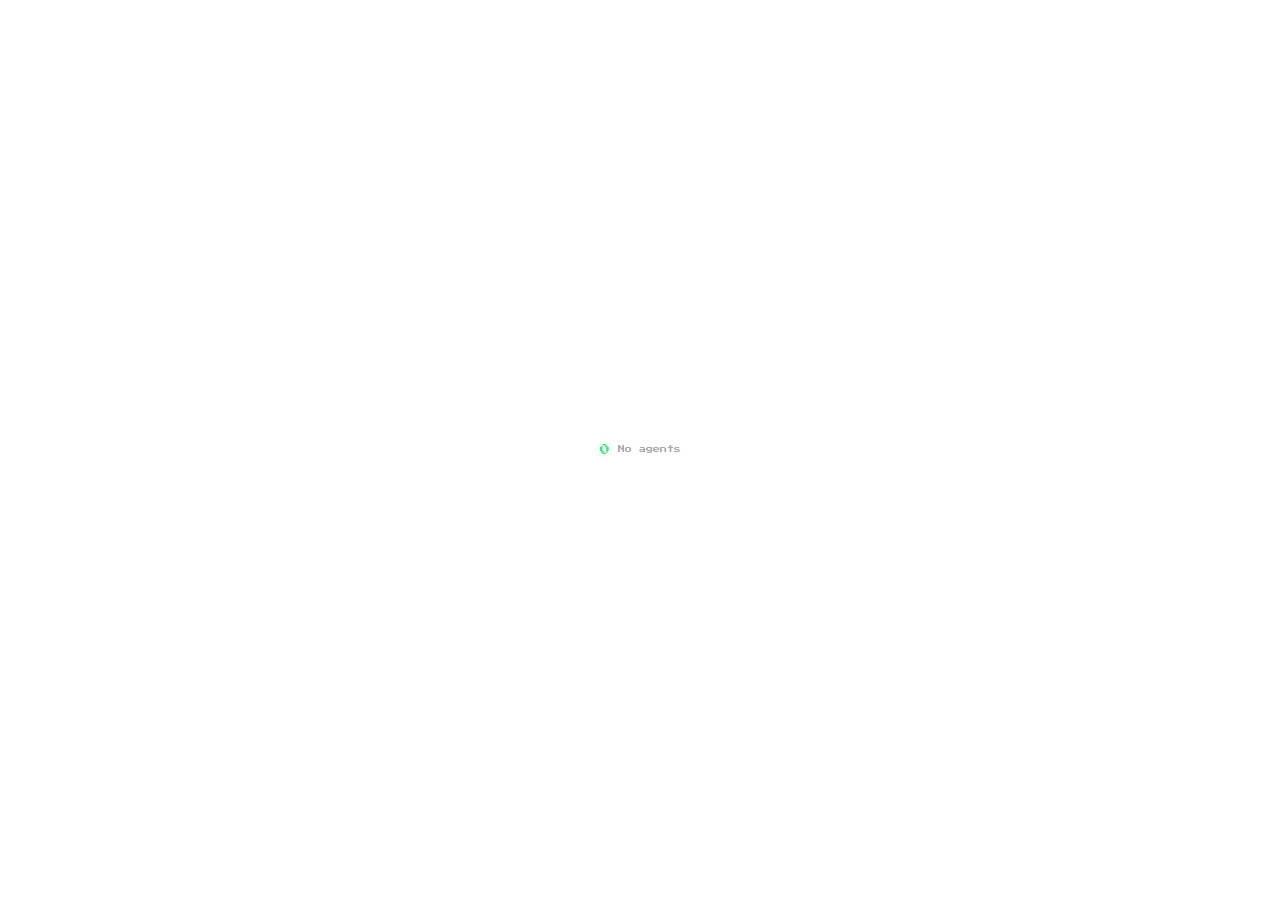
==== Sources/VibeBuddy/Resources/web/index.html @ e47e7e38 "feat: WebViewBridge + web UI foundation (NES.css, Canvas, bridge.js) - WebViewBridge: WKWebView setu" ====
<!DOCTYPE html>
<html>
<head>
    <meta charset="utf-8">
    <meta name="viewport" content="width=device-width, initial-scale=1">
    <link rel="stylesheet" href="css/nes.min.css">
    <link rel="stylesheet" href="css/notch.css">
</head>
<body>
    <div id="notch-island">
        <!-- Collapsed: minimal status bar -->
        <div id="collapsed-view">
            <span class="agent-count" id="agent-count">0</span>
            <span class="status-text" id="status-text">No agents</span>
        </div>

        <!-- Expanded: full detail view -->
        <div id="expanded-view">
            <canvas id="agent-canvas"></canvas>

            <div id="agent-detail-card" class="nes-container is-dark with-title" style="display:none;">
                <p class="title" id="detail-title">Agent</p>
                <p><span class="nes-text is-primary">Status:</span> <span id="detail-status">-</span></p>
                <p><span class="nes-text is-primary">Project:</span> <span id="detail-cwd">-</span></p>
                <p><span class="nes-text is-primary">Running:</span> <span id="detail-duration">-</span></p>
                <p><span class="nes-text is-primary">Last Tool:</span> <span id="detail-tool">-</span></p>
            </div>

            <div id="approval-panel" style="display:none;">
                <div class="nes-container is-dark is-rounded" style="font-size:7px; padding:8px;">
                    <p class="nes-text is-warning" id="approval-tool">Tool: ?</p>
                    <p id="approval-detail" style="color:#aaa; margin:4px 0;"></p>
                    <div class="approval-buttons">
                        <button class="nes-btn is-success" id="btn-approve">Approve</button>
                        <button class="nes-btn is-error" id="btn-deny">Deny</button>
                    </div>
                </div>
            </div>
        </div>
    </div>

    <script src="js/bridge.js"></script>
    <script src="js/sprite-renderer.js"></script>
    <script src="js/animation-system.js"></script>
    <script src="js/notch-app.js"></script>
</body>
</html>
---- Sources/VibeBuddy/Resources/web/css/notch.css ----
/* notch.css — Notch island overlay styles */

@font-face {
    font-family: 'Press Start 2P';
    src: url('../fonts/PressStart2P.woff2') format('woff2');
    font-display: swap;
}

* {
    margin: 0;
    padding: 0;
    box-sizing: border-box;
}

html, body {
    background: transparent !important;
    overflow: hidden;
    font-family: 'Press Start 2P', monospace;
    color: #fff;
    font-size: 8px;
    -webkit-user-select: none;
    user-select: none;
}

/* ── Notch Island Container ── */
#notch-island {
    position: absolute;
    top: 0;
    left: 0;
    right: 0;
    bottom: 0;
    display: flex;
    align-items: center;
    justify-content: center;
}

/* ── Collapsed View (visible by default) ── */
#collapsed-view {
    display: flex;
    align-items: center;
    gap: 8px;
    padding: 4px 16px;
}

.agent-count {
    font-size: 10px;
    color: #4ade80;
    text-shadow: 0 0 6px rgba(74, 222, 128, 0.4);
}

.status-text {
    font-size: 7px;
    color: #aaa;
    max-width: 200px;
    overflow: hidden;
    text-overflow: ellipsis;
    white-space: nowrap;
}

/* ── Expanded View (shown on hover) ── */
#expanded-view {
    display: none;
    width: 100%;
    height: 100%;
    padding: 44px 16px 16px 16px;
    background: rgba(0, 0, 0, 0.88);
    border-radius: 0 0 18px 18px;
    overflow-y: auto;
}

#agent-canvas {
    width: 100%;
    height: 100px;
    image-rendering: pixelated;
    image-rendering: -moz-crisp-edges;
    image-rendering: crisp-edges;
}

/* ── Expanded / Collapsed Toggle ── */
body.expanded #collapsed-view {
    display: none;
}

body.expanded #expanded-view {
    display: block;
}

/* ── Agent Detail Card ── */
#agent-detail-card {
    font-size: 7px;
    margin-top: 8px;
}

#agent-detail-card p {
    margin: 2px 0;
}

/* ── Approval Panel ── */
#approval-panel {
    margin-top: 8px;
}

#approval-panel .approval-buttons {
    display: flex;
    gap: 8px;
    margin-top: 8px;
}

#approval-panel .nes-btn {
    font-size: 7px;
    padding: 4px 12px;
}
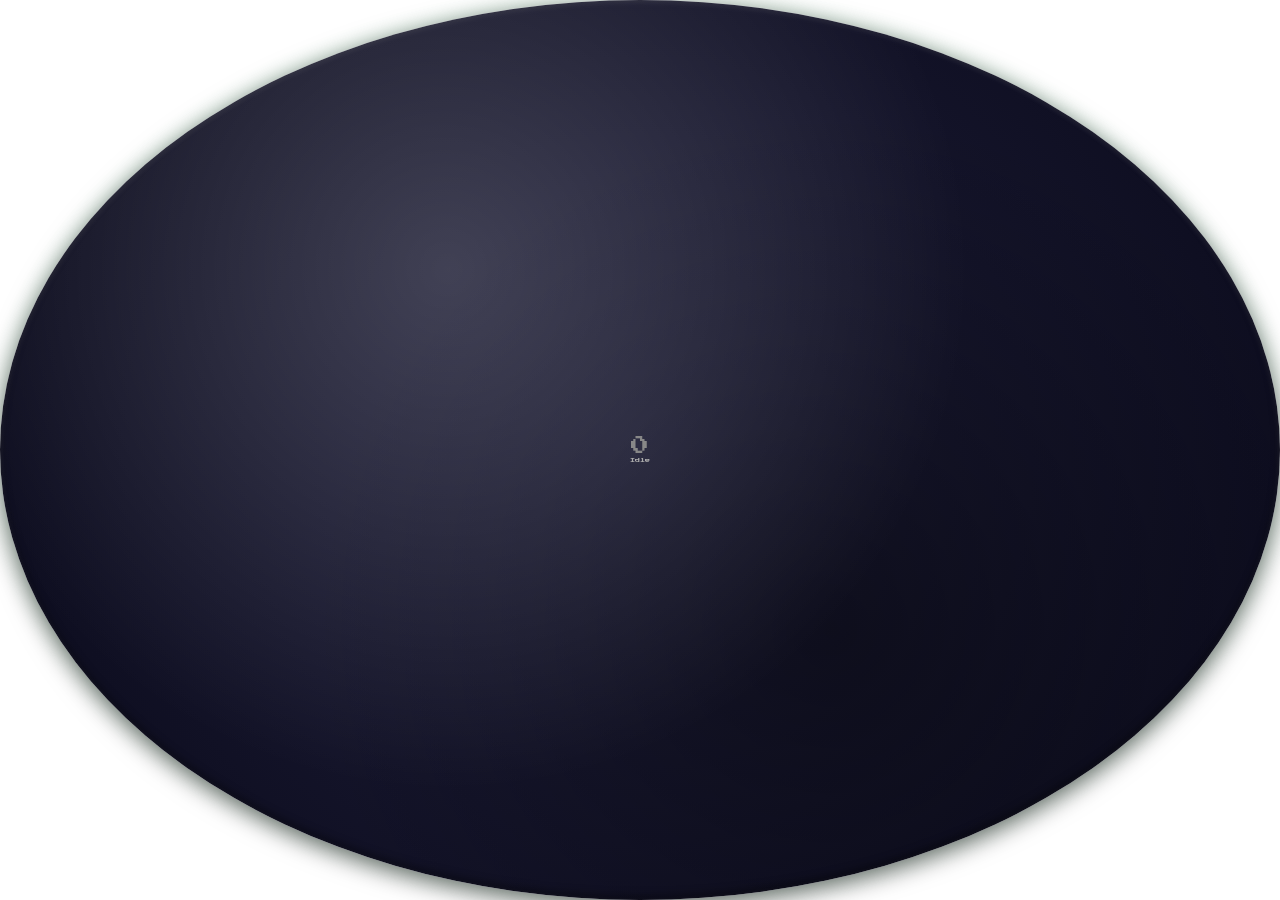
==== commit 0d4cc0d4: "feat: major update — notifications, approval, stats, pixel room, README - Menu bar notification badg" ====
--- a/Sources/VibeBuddy/Resources/web/index.html
+++ b/Sources/VibeBuddy/Resources/web/index.html
@@ -3,38 +3,91 @@
 <head>
     <meta charset="utf-8">
     <meta name="viewport" content="width=device-width, initial-scale=1">
-    <link rel="stylesheet" href="css/nes.min.css">
     <link rel="stylesheet" href="css/notch.css">
 </head>
-<body>
+<body class="status-idle">
     <div id="notch-island">
-        <!-- Collapsed: minimal status bar -->
+        <!-- Collapsed: floating bubble content -->
         <div id="collapsed-view">
             <span class="agent-count" id="agent-count">0</span>
-            <span class="status-text" id="status-text">No agents</span>
+            <span class="status-text" id="status-text">Idle</span>
+            <span class="status-dot"></span>
         </div>
 
         <!-- Expanded: full detail view -->
         <div id="expanded-view">
+            <div id="expanded-header">
+                <span class="header-title">Vibe Buddy</span>
+                <span class="header-agent-count" id="header-count">0 agents</span>
+            </div>
+
+            <!-- Stats bar -->
+            <div id="stats-bar">
+                <div class="stat-card">
+                    <div class="stat-label">Today Msg</div>
+                    <div class="stat-value tokens" id="stat-tokens">0</div>
+                </div>
+                <div class="stat-card">
+                    <div class="stat-label">Today Tokens</div>
+                    <div class="stat-value" id="stat-messages">0</div>
+                </div>
+                <div class="stat-card">
+                    <div class="stat-label">Sessions</div>
+                    <div class="stat-value sessions" id="stat-sessions">0</div>
+                </div>
+                <div class="stat-card">
+                    <div class="stat-label">Today Tools</div>
+                    <div class="stat-value" id="stat-tools">0</div>
+                </div>
+            </div>
+
+            <!-- Pixel art canvas -->
             <canvas id="agent-canvas"></canvas>
 
-            <div id="agent-detail-card" class="nes-container is-dark with-title" style="display:none;">
-                <p class="title" id="detail-title">Agent</p>
-                <p><span class="nes-text is-primary">Status:</span> <span id="detail-status">-</span></p>
-                <p><span class="nes-text is-primary">Project:</span> <span id="detail-cwd">-</span></p>
-                <p><span class="nes-text is-primary">Running:</span> <span id="detail-duration">-</span></p>
-                <p><span class="nes-text is-primary">Last Tool:</span> <span id="detail-tool">-</span></p>
+            <!-- Agent list -->
+            <div id="agent-list"></div>
+
+            <div id="no-agents-msg">
+                Waiting for Claude Code sessions...
             </div>
 
+            <!-- Agent detail card -->
+            <div id="agent-detail-card" style="display:none;">
+                <div class="detail-title" id="detail-title">Agent</div>
+                <div class="detail-row">
+                    <span class="detail-label">Status</span>
+                    <span class="detail-value" id="detail-status">-</span>
+                </div>
+                <div class="detail-row">
+                    <span class="detail-label">Project</span>
+                    <span class="detail-value" id="detail-cwd">-</span>
+                </div>
+                <div class="detail-row">
+                    <span class="detail-label">Running</span>
+                    <span class="detail-value" id="detail-duration">-</span>
+                </div>
+                <div class="detail-row">
+                    <span class="detail-label">Last Tool</span>
+                    <span class="detail-value" id="detail-tool">-</span>
+                </div>
+            </div>
+
+            <!-- Approval panel -->
             <div id="approval-panel" style="display:none;">
-                <div class="nes-container is-dark is-rounded" style="font-size:7px; padding:8px;">
-                    <p class="nes-text is-warning" id="approval-tool">Tool: ?</p>
-                    <p id="approval-detail" style="color:#aaa; margin:4px 0;"></p>
+                <div class="approval-container">
+                    <div class="approval-title">Permission Request</div>
+                    <p class="approval-tool" id="approval-tool">Tool: ?</p>
+                    <p class="approval-detail" id="approval-detail"></p>
                     <div class="approval-buttons">
-                        <button class="nes-btn is-success" id="btn-approve">Approve</button>
-                        <button class="nes-btn is-error" id="btn-deny">Deny</button>
+                        <button class="btn-pixel btn-approve" id="btn-approve">Approve</button>
+                        <button class="btn-pixel btn-deny" id="btn-deny">Deny</button>
                     </div>
                 </div>
+            </div>
+
+            <div id="panel-footer">
+                <span>Vibe Buddy v0.1</span>
+                <span class="footer-link" id="btn-dashboard">Dashboard</span>
             </div>
         </div>
     </div>
--- a/Sources/VibeBuddy/Resources/web/css/notch.css
+++ b/Sources/VibeBuddy/Resources/web/css/notch.css
@@ -1,4 +1,4 @@
-/* notch.css — Notch island overlay styles */
+/* notch.css — Floating bubble + expanded panel styles */
 
 @font-face {
     font-family: 'Press Start 2P';
@@ -22,7 +22,7 @@
     user-select: none;
 }
 
-/* ── Notch Island Container ── */
+/* ── Container ── */
 #notch-island {
     position: absolute;
     top: 0;
@@ -34,49 +34,247 @@
     justify-content: center;
 }
 
-/* ── Collapsed View (visible by default) ── */
+/* ── Collapsed: Floating Bubble (3D) ── */
 #collapsed-view {
     display: flex;
+    flex-direction: column;
     align-items: center;
-    gap: 8px;
-    padding: 4px 16px;
-}
-
+    justify-content: center;
+    width: 100%;
+    height: 100%;
+    border-radius: 50%;
+    cursor: grab;
+    transition: box-shadow 0.3s, transform 0.2s;
+    position: relative;
+    overflow: hidden;
+
+    /* 3D sphere effect */
+    background:
+        radial-gradient(circle at 35% 30%, rgba(255,255,255,0.18) 0%, transparent 50%),
+        radial-gradient(circle at 65% 70%, rgba(0,0,0,0.4) 0%, transparent 50%),
+        radial-gradient(circle at 50% 50%, #1e1e3a 0%, #0a0a1a 100%);
+    box-shadow:
+        0 6px 24px rgba(0, 0, 0, 0.6),
+        0 0 0 1.5px rgba(255, 255, 255, 0.12),
+        inset 0 2px 6px rgba(255, 255, 255, 0.1),
+        inset 0 -4px 8px rgba(0, 0, 0, 0.4),
+        0 0 20px rgba(74, 222, 128, 0.2);
+}
+
+#collapsed-view:hover {
+    transform: scale(1.06);
+    box-shadow:
+        0 8px 28px rgba(0, 0, 0, 0.7),
+        0 0 0 1.5px rgba(255, 255, 255, 0.18),
+        inset 0 2px 6px rgba(255, 255, 255, 0.12),
+        inset 0 -4px 8px rgba(0, 0, 0, 0.4),
+        0 0 30px rgba(74, 222, 128, 0.3);
+}
+
+#collapsed-view:active {
+    cursor: grabbing;
+    transform: scale(0.97);
+}
+
+/* Status ring around bubble */
+#collapsed-view::before {
+    content: '';
+    position: absolute;
+    top: -3px;
+    left: -3px;
+    right: -3px;
+    bottom: -3px;
+    border-radius: 50%;
+    border: 2px solid transparent;
+    transition: border-color 0.3s;
+    pointer-events: none;
+}
+
+body.status-working #collapsed-view::before {
+    border-color: #4ade80;
+    animation: pulse-ring 1.5s ease-in-out infinite;
+}
+
+body.status-waiting #collapsed-view::before {
+    border-color: #fbbf24;
+    animation: pulse-ring 2.5s ease-in-out infinite;
+}
+
+body.status-idle #collapsed-view::before {
+    border-color: rgba(136, 136, 136, 0.3);
+}
+
+@keyframes pulse-ring {
+    0%, 100% { opacity: 0.4; }
+    50% { opacity: 1; }
+}
+
+/* Agent count — bigger and glowing */
 .agent-count {
-    font-size: 10px;
+    font-size: 18px;
     color: #4ade80;
-    text-shadow: 0 0 6px rgba(74, 222, 128, 0.4);
-}
-
+    text-shadow: 0 0 12px rgba(74, 222, 128, 0.7);
+    line-height: 1;
+    z-index: 1;
+}
+
+body.status-waiting .agent-count {
+    color: #fbbf24;
+    text-shadow: 0 0 12px rgba(251, 191, 36, 0.7);
+}
+
+body.status-idle .agent-count {
+    color: #888;
+    text-shadow: none;
+}
+
+/* Status text under count */
 .status-text {
-    font-size: 7px;
+    font-size: 5px;
     color: #aaa;
-    max-width: 200px;
+    margin-top: 3px;
+    max-width: 58px;
     overflow: hidden;
     text-overflow: ellipsis;
     white-space: nowrap;
-}
-
-/* ── Expanded View (shown on hover) ── */
+    text-align: center;
+    z-index: 1;
+}
+
+/* Status dot indicator */
+.status-dot {
+    width: 6px;
+    height: 6px;
+    border-radius: 50%;
+    position: absolute;
+    bottom: 8px;
+    right: 8px;
+    z-index: 2;
+}
+
+body.status-working .status-dot {
+    background: #4ade80;
+    box-shadow: 0 0 6px #4ade80;
+    animation: dot-pulse 1s ease-in-out infinite;
+}
+
+body.status-waiting .status-dot {
+    background: #fbbf24;
+    box-shadow: 0 0 6px #fbbf24;
+    animation: dot-pulse 2s ease-in-out infinite;
+}
+
+body.status-idle .status-dot {
+    background: #555;
+}
+
+@keyframes dot-pulse {
+    0%, 100% { opacity: 0.5; transform: scale(0.8); }
+    50% { opacity: 1; transform: scale(1.2); }
+}
+
+/* ── Expanded: Detail Panel ── */
 #expanded-view {
     display: none;
     width: 100%;
     height: 100%;
-    padding: 44px 16px 16px 16px;
-    background: rgba(0, 0, 0, 0.88);
-    border-radius: 0 0 18px 18px;
+    padding: 12px 14px;
+    background: linear-gradient(180deg, #16162a 0%, #0e0e1c 100%);
+    border-radius: 16px;
+    border: 1px solid rgba(255, 255, 255, 0.1);
+    box-shadow:
+        0 8px 32px rgba(0, 0, 0, 0.7),
+        0 0 0 1px rgba(255, 255, 255, 0.06),
+        inset 0 1px 0 rgba(255, 255, 255, 0.05);
     overflow-y: auto;
 }
 
+#expanded-view::-webkit-scrollbar {
+    width: 4px;
+}
+
+#expanded-view::-webkit-scrollbar-thumb {
+    background: rgba(255, 255, 255, 0.15);
+    border-radius: 2px;
+}
+
+/* ── Expanded Header ── */
+#expanded-header {
+    display: flex;
+    justify-content: space-between;
+    align-items: center;
+    margin-bottom: 8px;
+    padding-bottom: 6px;
+    border-bottom: 1px solid rgba(255, 255, 255, 0.08);
+}
+
+.header-title {
+    font-size: 9px;
+    color: #4ade80;
+    text-shadow: 0 0 8px rgba(74, 222, 128, 0.4);
+}
+
+.header-agent-count {
+    font-size: 7px;
+    color: #888;
+}
+
+/* ── Stats Bar ── */
+#stats-bar {
+    display: flex;
+    gap: 6px;
+    margin-bottom: 8px;
+    flex-wrap: wrap;
+}
+
+.stat-card {
+    flex: 1;
+    min-width: 70px;
+    background: rgba(255, 255, 255, 0.04);
+    border: 1px solid rgba(255, 255, 255, 0.06);
+    border-radius: 6px;
+    padding: 6px 8px;
+    text-align: center;
+}
+
+.stat-label {
+    font-size: 5px;
+    color: #666;
+    margin-bottom: 3px;
+    text-transform: uppercase;
+    letter-spacing: 0.5px;
+}
+
+.stat-value {
+    font-size: 10px;
+    color: #4ade80;
+    text-shadow: 0 0 6px rgba(74, 222, 128, 0.3);
+}
+
+.stat-value.tokens {
+    color: #60a5fa;
+    text-shadow: 0 0 6px rgba(96, 165, 250, 0.3);
+}
+
+.stat-value.sessions {
+    color: #c084fc;
+    text-shadow: 0 0 6px rgba(192, 132, 252, 0.3);
+}
+
+/* ── Canvas ── */
 #agent-canvas {
     width: 100%;
-    height: 100px;
+    height: 140px;
     image-rendering: pixelated;
     image-rendering: -moz-crisp-edges;
     image-rendering: crisp-edges;
-}
-
-/* ── Expanded / Collapsed Toggle ── */
+    margin-bottom: 8px;
+    background: #0a0a14;
+    border-radius: 8px;
+    border: 1px solid rgba(255, 255, 255, 0.04);
+}
+
+/* ── Toggle ── */
 body.expanded #collapsed-view {
     display: none;
 }
@@ -85,14 +283,77 @@
     display: block;
 }
 
+body.expanded #notch-island {
+    align-items: stretch;
+}
+
 /* ── Agent Detail Card ── */
 #agent-detail-card {
     font-size: 7px;
     margin-top: 8px;
-}
-
-#agent-detail-card p {
-    margin: 2px 0;
+    background: rgba(255, 255, 255, 0.03);
+    border: 1px solid rgba(255, 255, 255, 0.06);
+    border-radius: 8px;
+    padding: 8px 10px;
+}
+
+#agent-detail-card .detail-title {
+    color: #4ade80;
+    font-size: 8px;
+    margin-bottom: 6px;
+}
+
+#agent-detail-card .detail-row {
+    display: flex;
+    justify-content: space-between;
+    padding: 2px 0;
+    border-bottom: 1px solid rgba(255, 255, 255, 0.03);
+}
+
+#agent-detail-card .detail-label {
+    color: #666;
+}
+
+#agent-detail-card .detail-value {
+    color: #ccc;
+}
+
+/* ── Agent List ── */
+#agent-list {
+    margin-bottom: 8px;
+}
+
+.agent-row {
+    font-size: 7px;
+    padding: 6px 8px;
+    margin-bottom: 4px;
+    background: rgba(255, 255, 255, 0.04);
+    border-radius: 6px;
+    cursor: pointer;
+    line-height: 1.6;
+    transition: background 0.15s, border-color 0.15s;
+    border: 1px solid transparent;
+}
+
+.agent-row:hover {
+    background: rgba(255, 255, 255, 0.08);
+    border-color: rgba(74, 222, 128, 0.2);
+}
+
+.agent-row .agent-name {
+    color: #e0e0e0;
+}
+
+.agent-row .agent-meta {
+    color: #666;
+    font-size: 6px;
+}
+
+#no-agents-msg {
+    font-size: 7px;
+    text-align: center;
+    color: #444;
+    padding: 20px 0;
 }
 
 /* ── Approval Panel ── */
@@ -100,13 +361,96 @@
     margin-top: 8px;
 }
 
-#approval-panel .approval-buttons {
+.approval-container {
+    background: rgba(251, 191, 36, 0.08);
+    border: 1px solid rgba(251, 191, 36, 0.2);
+    border-radius: 8px;
+    padding: 10px;
+    font-size: 7px;
+}
+
+.approval-title {
+    color: #fbbf24;
+    font-size: 8px;
+    margin-bottom: 6px;
+}
+
+.approval-tool {
+    color: #ccc;
+}
+
+.approval-detail {
+    color: #888;
+    margin: 4px 0;
+    word-break: break-all;
+    max-height: 40px;
+    overflow: hidden;
+}
+
+.approval-buttons {
     display: flex;
     gap: 8px;
     margin-top: 8px;
 }
 
-#approval-panel .nes-btn {
-    font-size: 7px;
-    padding: 4px 12px;
-}
+.btn-pixel {
+    font-family: 'Press Start 2P', monospace;
+    font-size: 7px;
+    padding: 6px 14px;
+    border: 2px solid;
+    cursor: pointer;
+    transition: transform 0.1s, box-shadow 0.1s;
+    image-rendering: pixelated;
+}
+
+.btn-pixel:hover {
+    transform: translateY(-1px);
+}
+
+.btn-pixel:active {
+    transform: translateY(1px);
+}
+
+.btn-approve {
+    background: #22c55e;
+    border-color: #16a34a;
+    color: #fff;
+    box-shadow: 0 3px 0 #15803d;
+}
+
+.btn-approve:active {
+    box-shadow: 0 1px 0 #15803d;
+}
+
+.btn-deny {
+    background: #ef4444;
+    border-color: #dc2626;
+    color: #fff;
+    box-shadow: 0 3px 0 #b91c1c;
+}
+
+.btn-deny:active {
+    box-shadow: 0 1px 0 #b91c1c;
+}
+
+/* ── Footer ── */
+#panel-footer {
+    margin-top: 6px;
+    padding-top: 6px;
+    border-top: 1px solid rgba(255, 255, 255, 0.06);
+    display: flex;
+    justify-content: space-between;
+    align-items: center;
+    font-size: 5px;
+    color: #444;
+}
+
+.footer-link {
+    color: #4ade80;
+    cursor: pointer;
+    transition: color 0.15s;
+}
+
+.footer-link:hover {
+    color: #86efac;
+}
